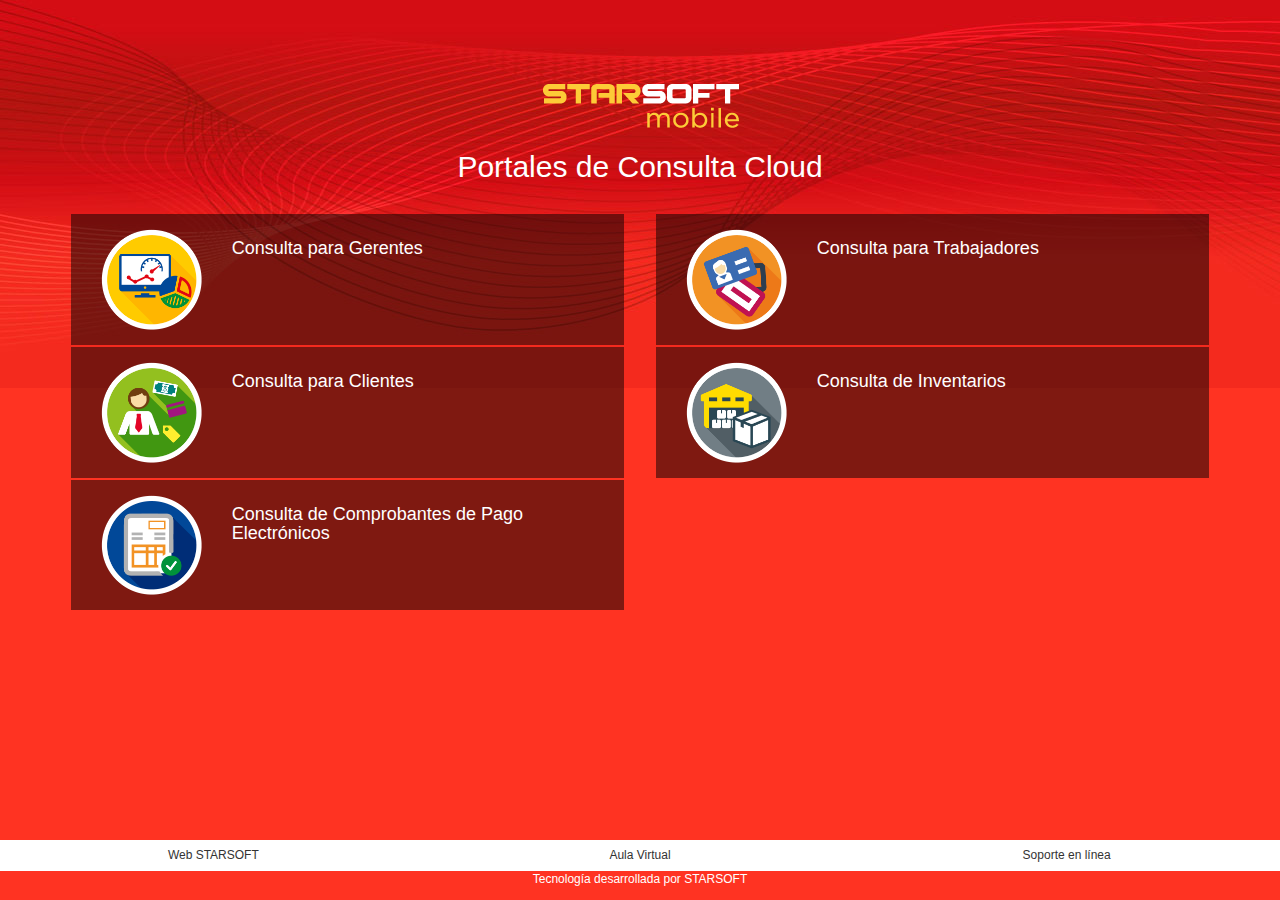
==== platforms/browser/www/index.html @ a0b2c8c2 "Librerias" ====
<!DOCTYPE html>
<html lang="es">
  <head>
    <meta charset="utf-8">
    <meta http-equiv="X-UA-Compatible" content="IE=edge">
    <meta name="viewport" content="width=device-width, initial-scale=1">
    <!-- The above 3 meta tags *must* come first in the head; any other head content must come *after* these tags -->
    <title>STARSOFT PORTALES</title>
	<link href="css/normalize.css" rel="stylesheet">
    <!-- Bootstrap -->
    <link href="css/bootstrap.min.css" rel="stylesheet">
	<link href="css/sticky-footer-navbar.css" rel="stylesheet">
	<link href="css/estilos.css" rel="stylesheet">
    <!-- HTML5 shim and Respond.js for IE8 support of HTML5 elements and media queries -->
    <!-- WARNING: Respond.js doesn't work if you view the page via file:// -->
    <!--[if lt IE 9]>
      <script src="https://oss.maxcdn.com/html5shiv/3.7.2/html5shiv.min.js"></script>
      <script src="https://oss.maxcdn.com/respond/1.4.2/respond.min.js"></script>
    <![endif]-->
  </head>
  <script type="text/javascript" charset="utf-8">
	function onLoad()
	{
	   document.addEventListener("deviceready", onDeviceReady, true);
	}
  </script>
  <body>
	<div class="container">
		<div class="row">
			<div class="col-md-12">
				<br />
			</div>
		</div>
		<div class="row">
			<div class="col-md-12">
				<img class="img-responsive center-block" src="img/SSMobilex200.png" />
			</div>
			<div class="col-md-12">
				<h2 class="text-center textoblanco">Portales de Consulta Cloud</h2>
			</div>
		</div>
		<div class="row">
			<div class="col-md-12">
				<br />
			</div>
		</div>
		<div class="row">
			<div class="col-md-6 col-sm-12 col-xs-12">
				<a href="#" onclick="window.open('http://enterpriseweb.cloudapp.net/Dashboard', '_system');">
					<div class="row fondooscuro textoblanco cuadro">
						<div class="col-md-3 col-sm-3 col-xs-3 imagen">
							<img class="img-responsive center-block" src="img/UI-Menu-Portales5.png" />
						</div>
						<div class="col-md-9 col-sm-9 col-xs-9">
							<!-- <h3 class="textodorado"><strong>Dashboard</strong></h3> -->
							<h4>Consulta para Gerentes</h4>
						</div>
					</div>
				</a>
			</div>
			<div class="col-md-6 col-sm-12 col-xs-12">
				<a href="#" onclick="window.open('http://enterpriseweb.cloudapp.net/Planillas', '_system');">
					<div class="row fondooscuro textoblanco cuadro">
						<div class="col-md-3 col-sm-3 col-xs-3 imagen">
							<img class="img-responsive center-block" src="img/UI-Menu-Portales2.png" />
						</div>
						<div class="col-md-9 col-sm-9 col-xs-9">
							<!-- <h3 class="textonaranja"><strong>Trabajadores</strong></h3> -->
							<h4>Consulta para Trabajadores</h4>
						</div>
					</div>
				</a>
			</div>
			<div class="col-md-6 col-sm-12 col-xs-12">
				<a href="#" onclick="window.open('http://enterpriseweb.cloudapp.net/Clientes', '_system');">
					<div class="row fondooscuro textoblanco cuadro">
						<div class="col-md-3 col-sm-3 col-xs-3 imagen">
							<img class="img-responsive center-block" src="img/UI-Menu-Portales1.png" />
						</div>
						<div class="col-md-9 col-sm-9 col-xs-9">
							<!-- <h3 class="textoverde"><strong>Clientes</strong></h3> -->
							<h4>Consulta para Clientes</h4>
						</div>
					</div>
				</a>
			</div>
			<div class="col-md-6 col-sm-12 col-xs-12">
				<a href="#" onclick="window.open('http://enterpriseweb.cloudapp.net/Existencia', '_system');">
					<div class="row fondooscuro textoblanco cuadro">
						<div class="col-md-3 col-sm-3 col-xs-3 imagen">
							<img class="img-responsive center-block" src="img/UI-Menu-Portales3.png" />
						</div>
						<div class="col-md-9 col-sm-9 col-xs-9">
							<!-- <h3 class="textoverde"><strong>Existencias</strong></h3> -->
							<h4>Consulta de Inventarios</h4>
						</div>
					</div>
				</a>
			</div>
			<div class="col-md-6 col-sm-12 col-xs-12">
				<a href="#" onclick="window.open('http://enterpriseweb.cloudapp.net/FactronWeb', '_system');">
					<div class="row fondooscuro textoblanco cuadro">
						<div class="col-md-3 col-sm-3 col-xs-3 imagen">
							<img class="img-responsive center-block" src="img/UI-Menu-Portales4.png" />
						</div>
						<div class="col-md-9 col-sm-9 col-xs-9">
							<!-- <h3 class="textoverde"><strong>Factron</strong></h3> -->
							<h4>Consulta de Comprobantes de Pago Electr&oacute;nicos</h4>
						</div>
					</div>
				</a>
			</div>
		</div>
	</div>
	<footer class="footer">
			<div class="btn-group btn-group-justified" role="group" aria-label="Otros portales">
				<a href="#" onclick="window.open('http://www.starsoft.com.pe/', '_system');" class="btn btn-default ltr12">Web STARSOFT</a>
				<a href="#" onclick="window.open('http://www.starsoftservicios.com/elearning', '_system');" class="btn btn-default ltr12">Aula Virtual</a>
				<a href="#" onclick="window.open('http://www.starsoftservicios.com/soporte', '_system');" class="btn btn-default ltr12">Soporte en l&iacute;nea</a>
			</div>
			<div class="col-md-12">
				<p class="text-center textoblanco ltr12">Tecnolog&iacute;a desarrollada por STARSOFT</p>
			</div>
		</footer>
	<script type="text/javascript" src="cordova.js"></script>
    <!-- jQuery (necessary for Bootstrap's JavaScript plugins) -->
    <script src="js/jquery-3.1.1.min.js"></script>
    <!-- Include all compiled plugins (below), or include individual files as needed -->
    <script src="js/bootstrap.min.js"></script>
	<script type="text/javascript">
		app.initialize();
	</script>
  </body>
</html>
---- platforms/browser/www/css/sticky-footer-navbar.css ----
/* Sticky footer styles
-------------------------------------------------- */
html {
  position: relative;
  min-height: 100%;
}
body {
  /* Margin bottom by footer height */
  margin-bottom: 60px;
}
.footer {
  position: absolute;
  bottom: 0;
  width: 100%;
  /* Set the fixed height of the footer here */
  height: 60px;
  /*background-color: #f5f5f5;*/
}


/* Custom page CSS
-------------------------------------------------- */
/* Not required for template or sticky footer method. */

body > .container {
  padding: 60px 15px 0;
}
.container .text-muted {
  margin: 20px 0;
}

.footer > .container {
  padding-right: 15px;
  padding-left: 15px;
}

code {
  font-size: 80%;
}
---- platforms/browser/www/css/estilos.css ----
@charset "UTF-8";
body{
	background: url(../img/Background.jpg) no-repeat top center;
	background-size: auto;
	background-color:#ff3322;
}
.container{
	margin-bottom: 15px;
}
.fondooscuro {
	background-color: rgba(0,0,0,0.5);
	padding: 15px;
	margin: 1px;
}
.textodorado {
	color: #FFCC00;
}
.textonaranja {
	color: #F39325;
}
.textoverde {
	color: #76B82A;
}
.textoblanco {
	color: #FFF;
}
.textocabecera{
	text-align: right;
}
.ltr12{
	font-size:12px;
}
.btn{
	border-radius:0;
}
.btn-default{
	border-color:#fff;
}
@media (max-width: 992px) {
	.textocabecera{
		text-align: center;
	}
	img{
		max-height: 118px;
	}
}
@media (max-width: 768px) {
	.col-xs-3{
		padding:0;
	}
}
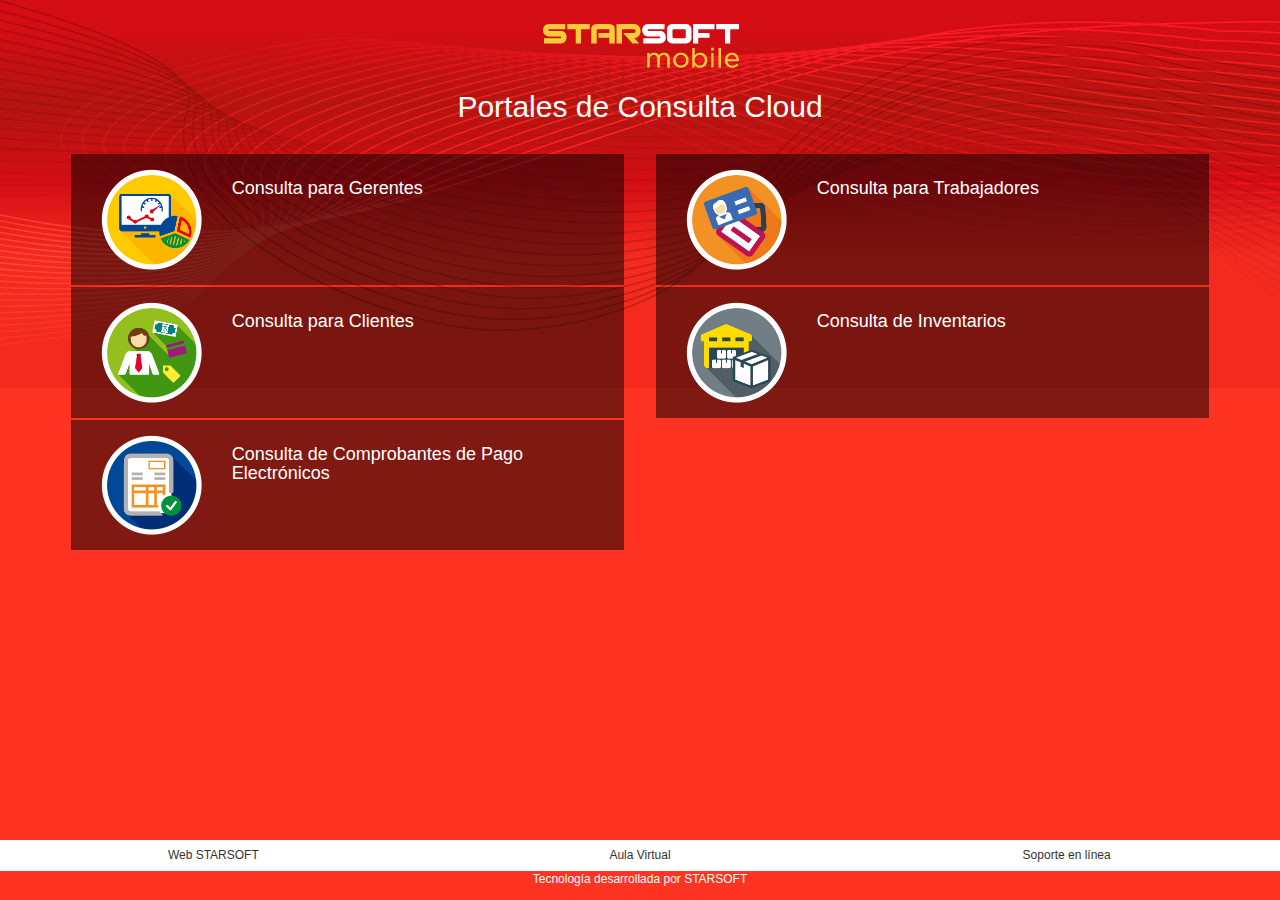
==== commit 84721470: "index.js" ====
--- a/platforms/browser/www/index.html
+++ b/platforms/browser/www/index.html
@@ -5,7 +5,7 @@
     <meta http-equiv="X-UA-Compatible" content="IE=edge">
     <meta name="viewport" content="width=device-width, initial-scale=1">
     <!-- The above 3 meta tags *must* come first in the head; any other head content must come *after* these tags -->
-    <title>STARSOFT PORTALES</title>
+    <title>Starsoft mobile</title>
 	<link href="css/normalize.css" rel="stylesheet">
     <!-- Bootstrap -->
     <link href="css/bootstrap.min.css" rel="stylesheet">
@@ -18,12 +18,6 @@
       <script src="https://oss.maxcdn.com/respond/1.4.2/respond.min.js"></script>
     <![endif]-->
   </head>
-  <script type="text/javascript" charset="utf-8">
-	function onLoad()
-	{
-	   document.addEventListener("deviceready", onDeviceReady, true);
-	}
-  </script>
   <body>
 	<div class="container">
 		<div class="row">
@@ -46,7 +40,7 @@
 		</div>
 		<div class="row">
 			<div class="col-md-6 col-sm-12 col-xs-12">
-				<a href="#" onclick="window.open('http://enterpriseweb.cloudapp.net/Dashboard', '_system');">
+				<a href="#" onclick="window.open('http://enterpriseweb.cloudapp.net/Dashboard', '_blank', 'location=yes');">
 					<div class="row fondooscuro textoblanco cuadro">
 						<div class="col-md-3 col-sm-3 col-xs-3 imagen">
 							<img class="img-responsive center-block" src="img/UI-Menu-Portales5.png" />
@@ -59,7 +53,7 @@
 				</a>
 			</div>
 			<div class="col-md-6 col-sm-12 col-xs-12">
-				<a href="#" onclick="window.open('http://enterpriseweb.cloudapp.net/Planillas', '_system');">
+				<a href="#" onclick="window.open('http://enterpriseweb.cloudapp.net/Planillas', '_blank', 'location=yes');">
 					<div class="row fondooscuro textoblanco cuadro">
 						<div class="col-md-3 col-sm-3 col-xs-3 imagen">
 							<img class="img-responsive center-block" src="img/UI-Menu-Portales2.png" />
@@ -72,7 +66,7 @@
 				</a>
 			</div>
 			<div class="col-md-6 col-sm-12 col-xs-12">
-				<a href="#" onclick="window.open('http://enterpriseweb.cloudapp.net/Clientes', '_system');">
+				<a href="#" onclick="window.open('http://enterpriseweb.cloudapp.net/Clientes', '_blank', 'location=yes');">
 					<div class="row fondooscuro textoblanco cuadro">
 						<div class="col-md-3 col-sm-3 col-xs-3 imagen">
 							<img class="img-responsive center-block" src="img/UI-Menu-Portales1.png" />
@@ -85,7 +79,7 @@
 				</a>
 			</div>
 			<div class="col-md-6 col-sm-12 col-xs-12">
-				<a href="#" onclick="window.open('http://enterpriseweb.cloudapp.net/Existencia', '_system');">
+				<a href="#" onclick="window.open('http://enterpriseweb.cloudapp.net/Existencia', '_blank', 'location=yes');">
 					<div class="row fondooscuro textoblanco cuadro">
 						<div class="col-md-3 col-sm-3 col-xs-3 imagen">
 							<img class="img-responsive center-block" src="img/UI-Menu-Portales3.png" />
@@ -98,7 +92,7 @@
 				</a>
 			</div>
 			<div class="col-md-6 col-sm-12 col-xs-12">
-				<a href="#" onclick="window.open('http://enterpriseweb.cloudapp.net/FactronWeb', '_system');">
+				<a href="#" onclick="window.open('http://enterpriseweb.cloudapp.net/FactronWeb', '_blank', 'location=yes');">
 					<div class="row fondooscuro textoblanco cuadro">
 						<div class="col-md-3 col-sm-3 col-xs-3 imagen">
 							<img class="img-responsive center-block" src="img/UI-Menu-Portales4.png" />
@@ -113,20 +107,21 @@
 		</div>
 	</div>
 	<footer class="footer">
-			<div class="btn-group btn-group-justified" role="group" aria-label="Otros portales">
-				<a href="#" onclick="window.open('http://www.starsoft.com.pe/', '_system');" class="btn btn-default ltr12">Web STARSOFT</a>
-				<a href="#" onclick="window.open('http://www.starsoftservicios.com/elearning', '_system');" class="btn btn-default ltr12">Aula Virtual</a>
-				<a href="#" onclick="window.open('http://www.starsoftservicios.com/soporte', '_system');" class="btn btn-default ltr12">Soporte en l&iacute;nea</a>
-			</div>
-			<div class="col-md-12">
-				<p class="text-center textoblanco ltr12">Tecnolog&iacute;a desarrollada por STARSOFT</p>
-			</div>
-		</footer>
+		<div class="btn-group btn-group-justified" role="group" aria-label="Otros portales">
+			<a href="#" onclick="window.open('http://www.starsoft.com.pe/', '_blank', 'location=yes');" class="btn btn-default ltr12">Web STARSOFT</a>
+			<a href="#" onclick="window.open('http://www.starsoftservicios.com/elearning', '_blank', 'location=yes');" class="btn btn-default ltr12">Aula Virtual</a>
+			<a href="#" onclick="window.open('http://www.starsoftservicios.com/soporte', '_blank', 'location=yes');" class="btn btn-default ltr12">Soporte en l&iacute;nea</a>
+		</div>
+		<div class="col-md-12">
+			<p class="text-center textoblanco ltr12">Tecnolog&iacute;a desarrollada por STARSOFT</p>
+		</div>
+	</footer>
 	<script type="text/javascript" src="cordova.js"></script>
     <!-- jQuery (necessary for Bootstrap's JavaScript plugins) -->
-    <script src="js/jquery-3.1.1.min.js"></script>
+    <script type="text/javascript" src="js/jquery-3.1.1.min.js"></script>
     <!-- Include all compiled plugins (below), or include individual files as needed -->
-    <script src="js/bootstrap.min.js"></script>
+    <script type="text/javascript" src="js/bootstrap.min.js"></script>
+	<script type="text/javascript" src="js/index.js"></script>
 	<script type="text/javascript">
 		app.initialize();
 	</script>
--- a/platforms/browser/www/css/sticky-footer-navbar.css
+++ b/platforms/browser/www/css/sticky-footer-navbar.css
@@ -22,9 +22,9 @@
 -------------------------------------------------- */
 /* Not required for template or sticky footer method. */
 
-body > .container {
-  padding: 60px 15px 0;
-}
+/* body > .container { */
+  /* padding: 60px 15px 0; */
+/* } */
 .container .text-muted {
   margin: 20px 0;
 }
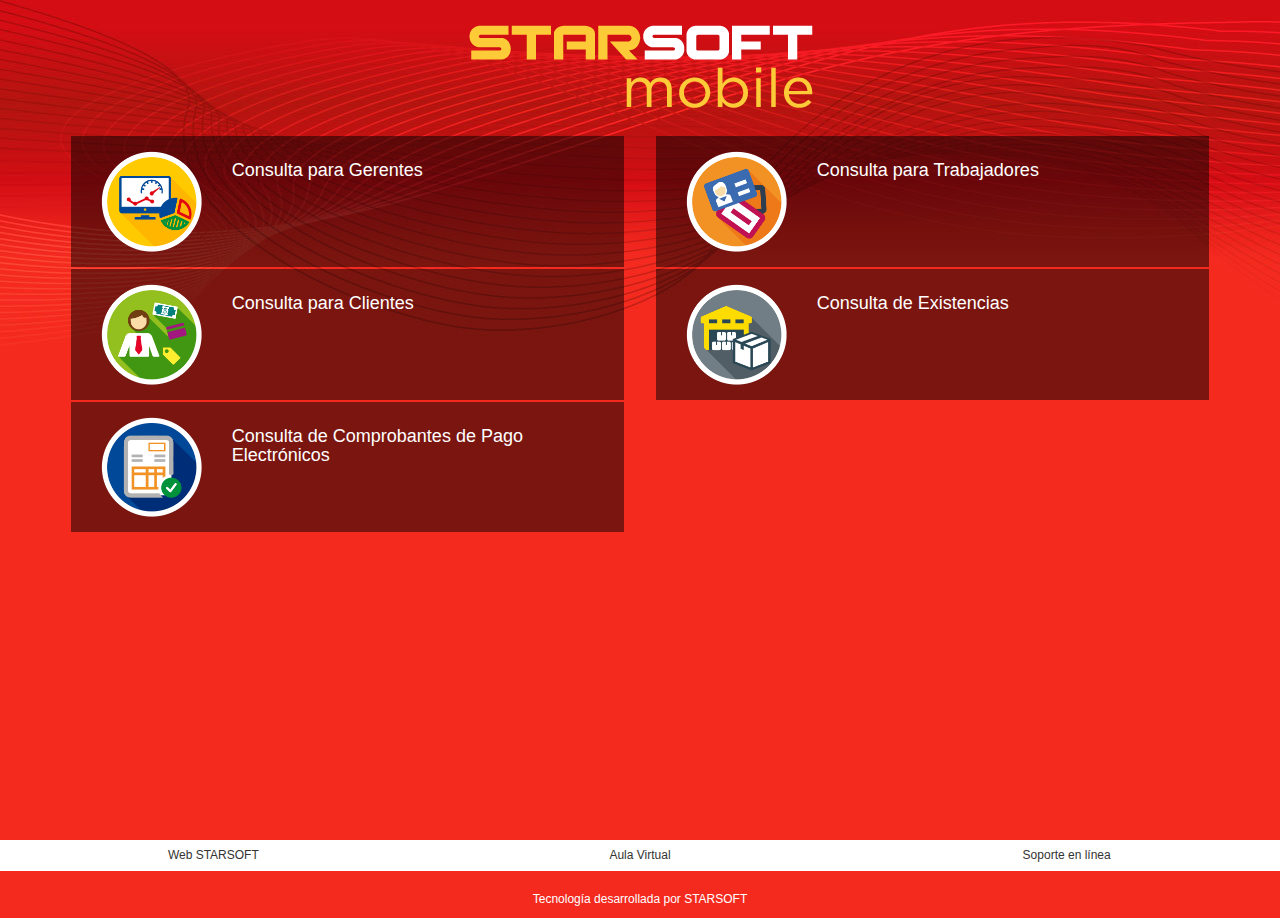
==== commit e15f65f6: "cambios mario" ====
--- a/platforms/browser/www/index.html
+++ b/platforms/browser/www/index.html
@@ -27,10 +27,7 @@
 		</div>
 		<div class="row">
 			<div class="col-md-12">
-				<img class="img-responsive center-block" src="img/SSMobilex200.png" />
-			</div>
-			<div class="col-md-12">
-				<h2 class="text-center textoblanco">Portales de Consulta Cloud</h2>
+				<img class="img-responsive center-block" src="imgs/SSGE_350.png" />
 			</div>
 		</div>
 		<div class="row">
@@ -40,10 +37,10 @@
 		</div>
 		<div class="row">
 			<div class="col-md-6 col-sm-12 col-xs-12">
-				<a href="#" onclick="window.open('http://enterpriseweb.cloudapp.net/Dashboard', '_blank', 'location=yes');">
+				<a href="#" onclick="window.open('http://enterpriseweb.cloudapp.net/Dashboard', '_system');">
 					<div class="row fondooscuro textoblanco cuadro">
 						<div class="col-md-3 col-sm-3 col-xs-3 imagen">
-							<img class="img-responsive center-block" src="img/UI-Menu-Portales5.png" />
+							<img class="img-responsive center-block" src="imgs/UI-Menu-Portales5.png" />
 						</div>
 						<div class="col-md-9 col-sm-9 col-xs-9">
 							<!-- <h3 class="textodorado"><strong>Dashboard</strong></h3> -->
@@ -53,10 +50,10 @@
 				</a>
 			</div>
 			<div class="col-md-6 col-sm-12 col-xs-12">
-				<a href="#" onclick="window.open('http://enterpriseweb.cloudapp.net/Planillas', '_blank', 'location=yes');">
+				<a href="#" onclick="window.open('http://enterpriseweb.cloudapp.net/Planillas', '_system');">
 					<div class="row fondooscuro textoblanco cuadro">
 						<div class="col-md-3 col-sm-3 col-xs-3 imagen">
-							<img class="img-responsive center-block" src="img/UI-Menu-Portales2.png" />
+							<img class="img-responsive center-block" src="imgs/UI-Menu-Portales2.png" />
 						</div>
 						<div class="col-md-9 col-sm-9 col-xs-9">
 							<!-- <h3 class="textonaranja"><strong>Trabajadores</strong></h3> -->
@@ -66,10 +63,10 @@
 				</a>
 			</div>
 			<div class="col-md-6 col-sm-12 col-xs-12">
-				<a href="#" onclick="window.open('http://enterpriseweb.cloudapp.net/Clientes', '_blank', 'location=yes');">
+				<a href="#" onclick="window.open('http://enterpriseweb.cloudapp.net/Clientes', '_system');">
 					<div class="row fondooscuro textoblanco cuadro">
 						<div class="col-md-3 col-sm-3 col-xs-3 imagen">
-							<img class="img-responsive center-block" src="img/UI-Menu-Portales1.png" />
+							<img class="img-responsive center-block" src="imgs/UI-Menu-Portales1.png" />
 						</div>
 						<div class="col-md-9 col-sm-9 col-xs-9">
 							<!-- <h3 class="textoverde"><strong>Clientes</strong></h3> -->
@@ -79,23 +76,23 @@
 				</a>
 			</div>
 			<div class="col-md-6 col-sm-12 col-xs-12">
-				<a href="#" onclick="window.open('http://enterpriseweb.cloudapp.net/Existencia', '_blank', 'location=yes');">
+				<a href="#" onclick="window.open('http://enterpriseweb.cloudapp.net/Existencia', '_system');">
 					<div class="row fondooscuro textoblanco cuadro">
 						<div class="col-md-3 col-sm-3 col-xs-3 imagen">
-							<img class="img-responsive center-block" src="img/UI-Menu-Portales3.png" />
+							<img class="img-responsive center-block" src="imgs/UI-Menu-Portales3.png" />
 						</div>
 						<div class="col-md-9 col-sm-9 col-xs-9">
 							<!-- <h3 class="textoverde"><strong>Existencias</strong></h3> -->
-							<h4>Consulta de Inventarios</h4>
+							<h4>Consulta de Existencias</h4>
 						</div>
 					</div>
 				</a>
 			</div>
 			<div class="col-md-6 col-sm-12 col-xs-12">
-				<a href="#" onclick="window.open('http://enterpriseweb.cloudapp.net/FactronWeb', '_blank', 'location=yes');">
+				<a href="#" onclick="window.open('http://enterpriseweb.cloudapp.net/FactronWeb', '_system');">
 					<div class="row fondooscuro textoblanco cuadro">
 						<div class="col-md-3 col-sm-3 col-xs-3 imagen">
-							<img class="img-responsive center-block" src="img/UI-Menu-Portales4.png" />
+							<img class="img-responsive center-block" src="imgs/UI-Menu-Portales4.png" />
 						</div>
 						<div class="col-md-9 col-sm-9 col-xs-9">
 							<!-- <h3 class="textoverde"><strong>Factron</strong></h3> -->
@@ -105,22 +102,28 @@
 				</a>
 			</div>
 		</div>
+		<div class="row">
+			<div class="col-md-12">
+				<br />
+			</div>
+		</div>
 	</div>
 	<footer class="footer">
 		<div class="btn-group btn-group-justified" role="group" aria-label="Otros portales">
-			<a href="#" onclick="window.open('http://www.starsoft.com.pe/', '_blank', 'location=yes');" class="btn btn-default ltr12">Web STARSOFT</a>
-			<a href="#" onclick="window.open('http://www.starsoftservicios.com/elearning', '_blank', 'location=yes');" class="btn btn-default ltr12">Aula Virtual</a>
-			<a href="#" onclick="window.open('http://www.starsoftservicios.com/soporte', '_blank', 'location=yes');" class="btn btn-default ltr12">Soporte en l&iacute;nea</a>
+			<a onclick="window.open('http://www.starsoft.com.pe/', '_system');" class="btn btn-default ltr12">Web STARSOFT</a>
+			<a onclick="window.open('http://www.starsoftservicios.com/elearning', '_system');" class="btn btn-default ltr12">Aula Virtual</a>
+			<a onclick="window.open('http://www.starsoftservicios.com/soporte', '_system');" class="btn btn-default ltr12">Soporte en l&iacute;nea</a>
 		</div>
 		<div class="col-md-12">
+		<br>
 			<p class="text-center textoblanco ltr12">Tecnolog&iacute;a desarrollada por STARSOFT</p>
 		</div>
 	</footer>
-	<script type="text/javascript" src="cordova.js"></script>
     <!-- jQuery (necessary for Bootstrap's JavaScript plugins) -->
     <script type="text/javascript" src="js/jquery-3.1.1.min.js"></script>
     <!-- Include all compiled plugins (below), or include individual files as needed -->
     <script type="text/javascript" src="js/bootstrap.min.js"></script>
+	<script type="text/javascript" src="cordova.js"></script>
 	<script type="text/javascript" src="js/index.js"></script>
 	<script type="text/javascript">
 		app.initialize();
--- a/platforms/browser/www/css/estilos.css
+++ b/platforms/browser/www/css/estilos.css
@@ -1,8 +1,8 @@
 @charset "UTF-8";
 body{
-	background: url(../img/Background.jpg) no-repeat top center;
+	background: url(../imgs/Background.jpg) no-repeat top center;
 	background-size: auto;
-	background-color:#ff3322;
+	background-color:#F42A1F;
 }
 .container{
 	margin-bottom: 15px;
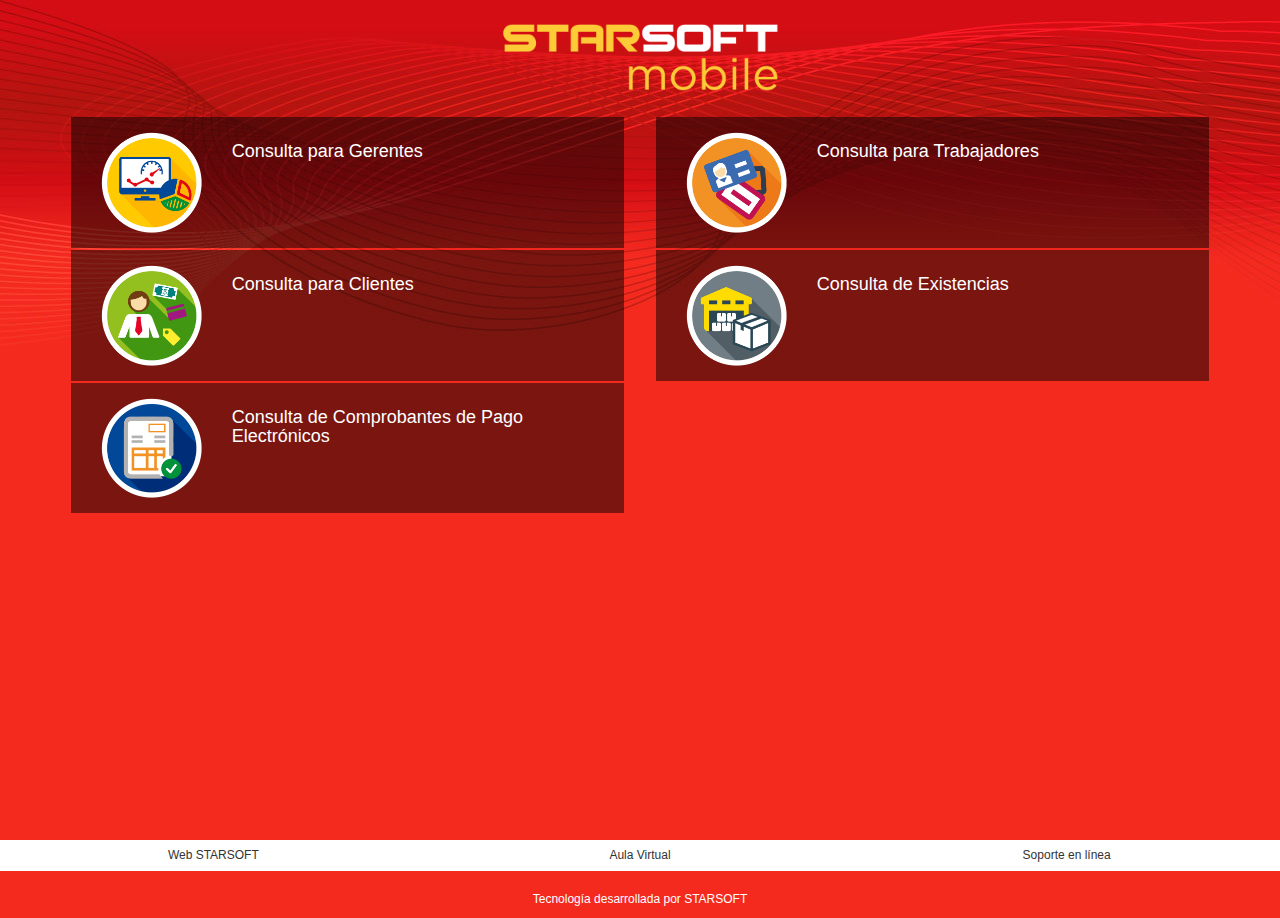
==== commit 60e8260d: "Segunda versión Portales Cloud" ====
--- a/platforms/browser/www/index.html
+++ b/platforms/browser/www/index.html
@@ -27,7 +27,7 @@
 		</div>
 		<div class="row">
 			<div class="col-md-12">
-				<img class="img-responsive center-block" src="imgs/SSGE_350.png" />
+				<img class="img-responsive center-block" src="imgs/SSGE_700.png" width="280px"/>
 			</div>
 		</div>
 		<div class="row">
